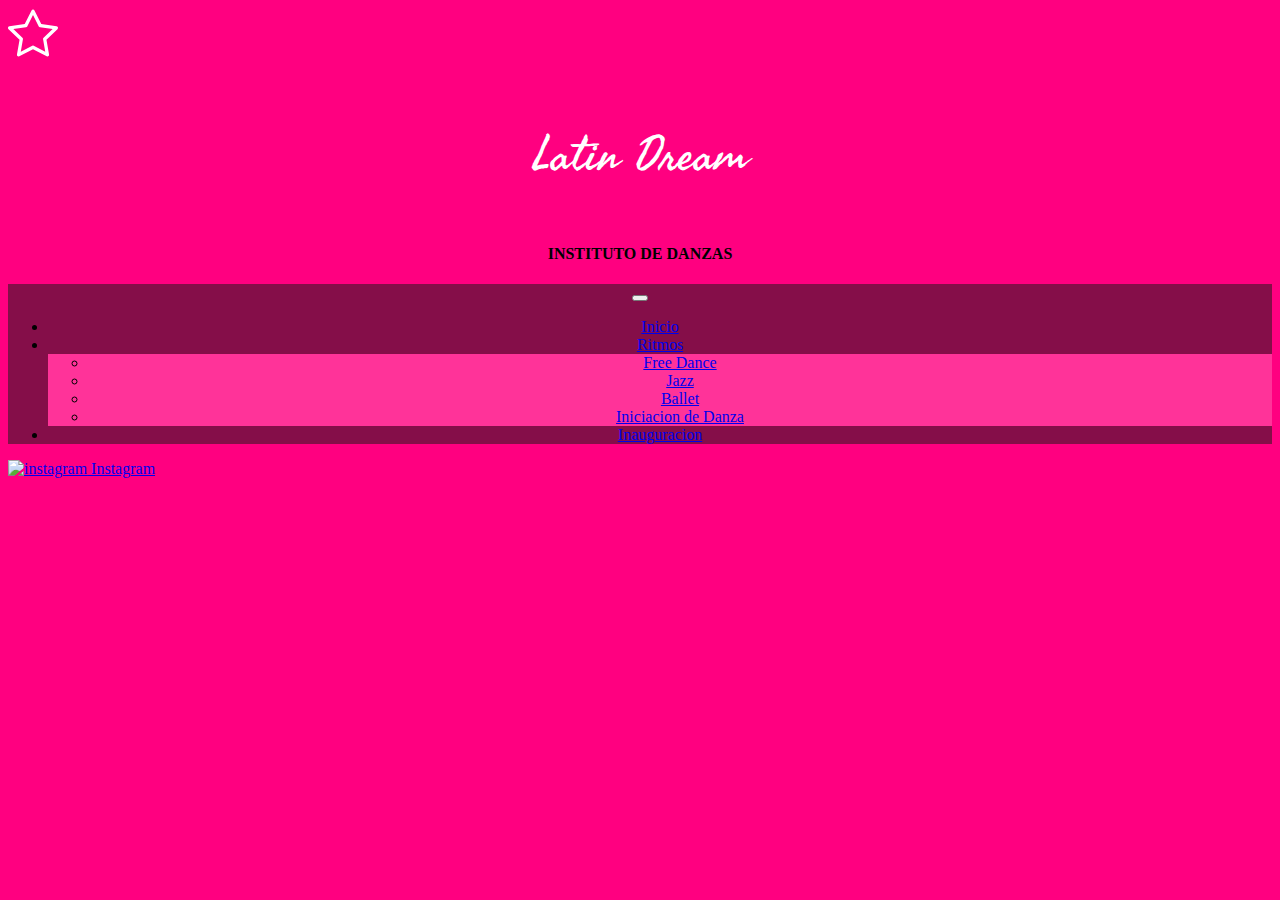
==== 07-PROYECTO/index.html @ 5414ff59 "Add files via upload" ====
<!doctype html>
<html lang="en">

<head>
    <meta charset="utf-8">
    <meta name="viewport" content="width=device-width, initial-scale=1">
    <title>Bootstrap demo</title>
    <link href="https://cdn.jsdelivr.net/npm/bootstrap@5.2.2/dist/css/bootstrap.min.css" rel="stylesheet"
        integrity="sha384-Zenh87qX5JnK2Jl0vWa8Ck2rdkQ2Bzep5IDxbcnCeuOxjzrPF/et3URy9Bv1WTRi" crossorigin="anonymous">
    <link rel="stylesheet" href="estilos.css">
</head>

<body>
    <header class="container-fluid">
        <div class="row">
            <div class="col star d-flex justify-content-center">
                <svg xmlns="http://www.w3.org/2000/svg" width="50" height="50" fill="currentColor" class="bi bi-star"
                    viewBox="0 0 16 16">
                    <path
                        d="M2.866 14.85c-.078.444.36.791.746.593l4.39-2.256 4.389 2.256c.386.198.824-.149.746-.592l-.83-4.73 3.522-3.356c.33-.314.16-.888-.282-.95l-4.898-.696L8.465.792a.513.513 0 0 0-.927 0L5.354 5.12l-4.898.696c-.441.062-.612.636-.283.95l3.523 3.356-.83 4.73zm4.905-2.767-3.686 1.894.694-3.957a.565.565 0 0 0-.163-.505L1.71 6.745l4.052-.576a.525.525 0 0 0 .393-.288L8 2.223l1.847 3.658a.525.525 0 0 0 .393.288l4.052.575-2.906 2.77a.565.565 0 0 0-.163.506l.694 3.957-3.686-1.894a.503.503 0 0 0-.461 0z" />
                </svg>

            </div>
        </div>

        <h3>Latin Dream</h3>
        <h4>INSTITUTO DE DANZAS</h4>


        <nav class="navbar navbar-expand-lg color">
            <div class="container-fluid">
                <button class="navbar-toggler" type="button" data-bs-toggle="collapse"
                    data-bs-target="#navbarSupportedContent" aria-controls="navbarSupportedContent"
                    aria-expanded="false" aria-label="Toggle navigation">
                    <span class="navbar-toggler-icon"></span>
                </button>
                <div class="collapse navbar-collapse" id="navbarSupportedContent">
                    <ul class="navbar-nav me-auto mb-2 mb-lg-0">
                        <li class="nav-item">
                            <a class="nav-link" href="/index.html">Inicio</a>
                        </li>
                        <li class="nav-item dropdown">
                            <a class="nav-link dropdown-toggle" href="#" role="button" data-bs-toggle="dropdown"
                                aria-expanded="false">
                                Ritmos
                            </a>

                            <ul class="dropdown-menu color2">
                                <li><a class="dropdown-item" href="/ritmos/freedance.html">Free Dance</a></li>
                                <li><a class="dropdown-item" href="/ritmos/jazz.html">Jazz</a></li>
                               <li><a class="dropdown-item" href="/ritmos/ballet.html">Ballet</a>
                                <li><a class="dropdown-item" href="/ritmos/iniciacionaladanza.html">Iniciacion de Danza</a></li>
                            </ul>
                        </li>
                        <li class="nav-item">
                            <a class="nav-link" href="/inauguracion.html">Inauguracion</a>
                        </li>



                    </ul>

                </div>
            </div>
        </nav>
        
    </header>
   
    <footer>
        <a href="https://www.instagram.com/latindreamdance/?next=%2F"><img src="/instagram.png" alt="instagram" width="30px"> Instagram</a><br>
        
    </footer>
    














































    <script src="https://cdn.jsdelivr.net/npm/bootstrap@5.2.2/dist/js/bootstrap.bundle.min.js"
        integrity="sha384-OERcA2EqjJCMA+/3y+gxIOqMEjwtxJY7qPCqsdltbNJuaOe923+mo//f6V8Qbsw3"
        crossorigin="anonymous"></script>
</body>

</html>
---- 07-PROYECTO/estilos.css ----
@import url('https://fonts.googleapis.com/css2?family=Fasthand&display=swap');

body{
    background-color: #FF0080;
}
header{
    background-color: #FF0080;
}
h3{
    color: white;
    font-family:fasthand ;
    text-align: center;
    
    font-size: 3em;
    font-weight: 100;
}
.color{
    background-color: #850e49;
    text-align: center;
}
.star{
color: white;


}
h4{
    text-align: center;
}
.color2{
    background-color: #FF3399;
}
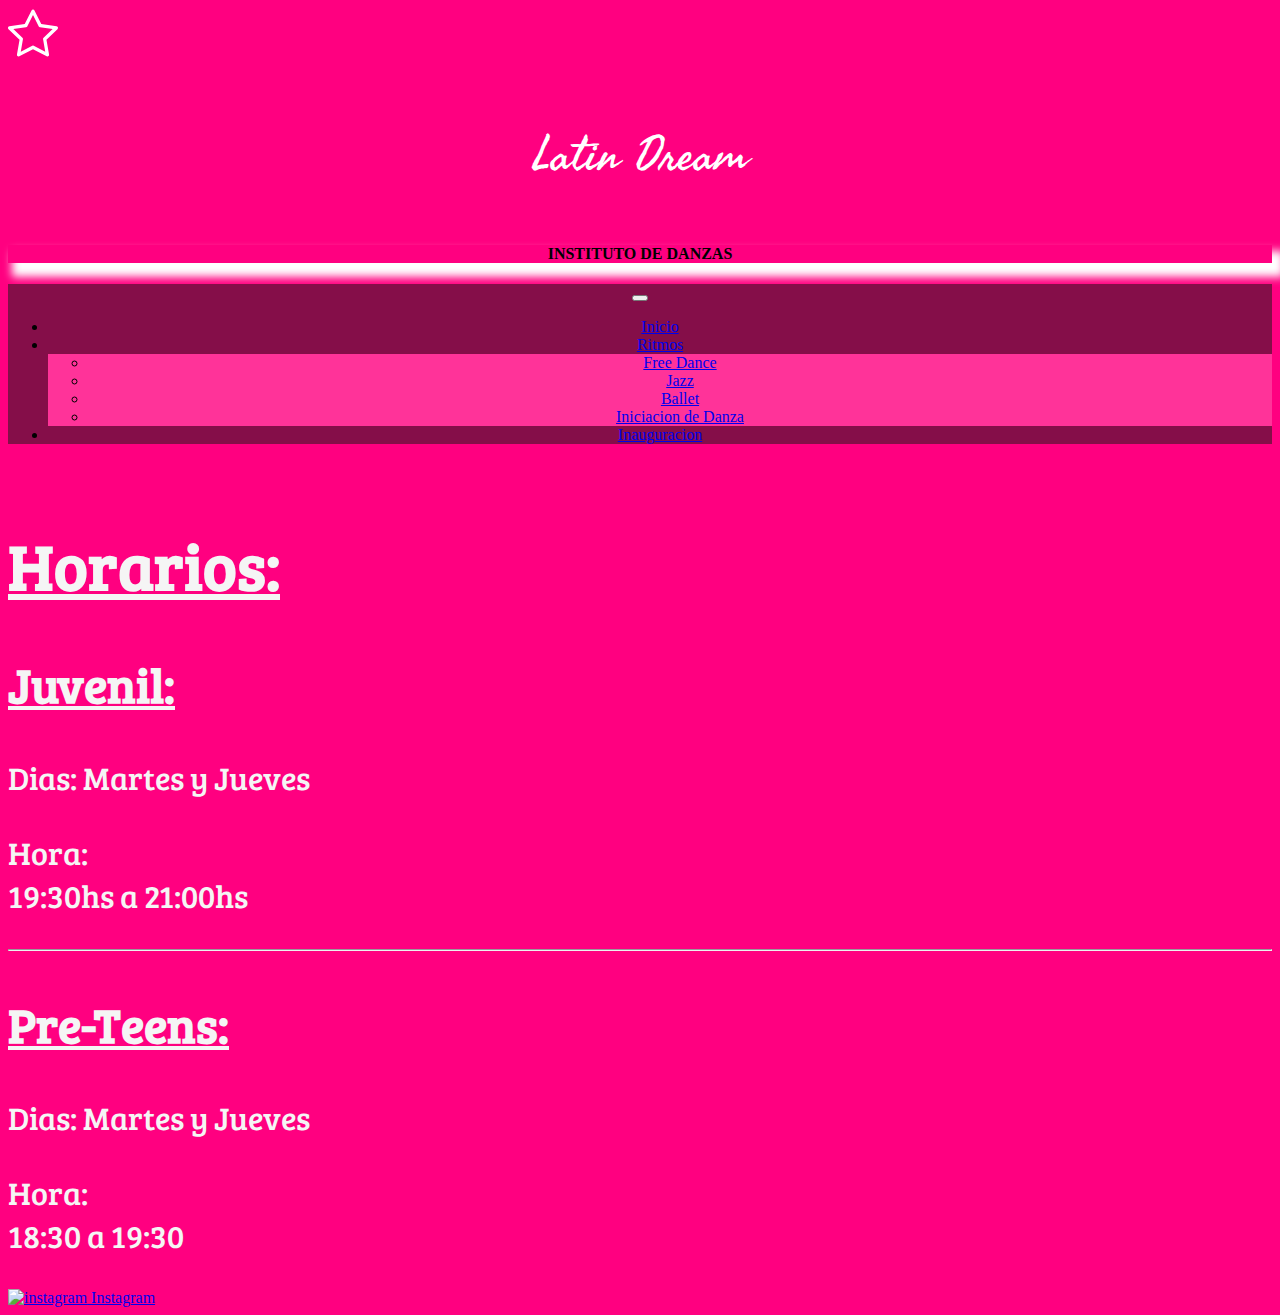
==== commit a7957f34: "Add files via upload" ====
--- a/07-PROYECTO/index.html
+++ b/07-PROYECTO/index.html
@@ -24,7 +24,7 @@
         </div>
 
         <h3>Latin Dream</h3>
-        <h4>INSTITUTO DE DANZAS</h4>
+        <h4 id="ins">INSTITUTO DE DANZAS</h4>
 
 
         <nav class="navbar navbar-expand-lg color">
@@ -65,6 +65,23 @@
         </nav>
         
     </header>
+    <div class="container d-flex justify-content-center mt-5">
+        <div class="row">
+            <div class="col">
+                <img src="/assets/danzaclasica.gif" alt="" width="450px">
+            </div>
+            <div class="col clasico">
+                <h1> <u>Horarios:</u></h1>
+                <h2><u>Juvenil:</u></h2>
+                <p>Dias: Martes y Jueves</p>
+                <p>Hora: <br> 19:30hs a 21:00hs</p>
+                <hr>
+                <h2><u>Pre-Teens:</u></h2>
+                <p>Dias: Martes y Jueves</p>
+                <p>Hora: <br>18:30 a 19:30</p>
+            </div>
+        </div>
+    </div>
    
     <footer>
         <a href="https://www.instagram.com/latindreamdance/?next=%2F"><img src="/instagram.png" alt="instagram" width="30px"> Instagram</a><br>
--- a/07-PROYECTO/estilos.css
+++ b/07-PROYECTO/estilos.css
@@ -1,4 +1,5 @@
 @import url('https://fonts.googleapis.com/css2?family=Fasthand&display=swap');
+@import url('https://fonts.googleapis.com/css2?family=Bree+Serif&display=swap');
 
 body{
     background-color: #FF0080;
@@ -25,9 +26,26 @@
 }
 h4{
     text-align: center;
+    box-shadow: 8px 10px 8px 4px #FFFFFF;
+
 }
 .color2{
     background-color: #FF3399;
 }
 
 
+.coldanza{
+    font-family: 'Bree Serif', serif;
+    color: whitesmoke;
+    font-size: 2em;
+}
+.danza{
+    font-family: 'Bree Serif', serif;
+    color: whitesmoke;
+    font-size: 2em;
+}
+.clasico{
+    font-family: 'Bree Serif', serif;
+    color: whitesmoke;
+    font-size: 2em;
+}
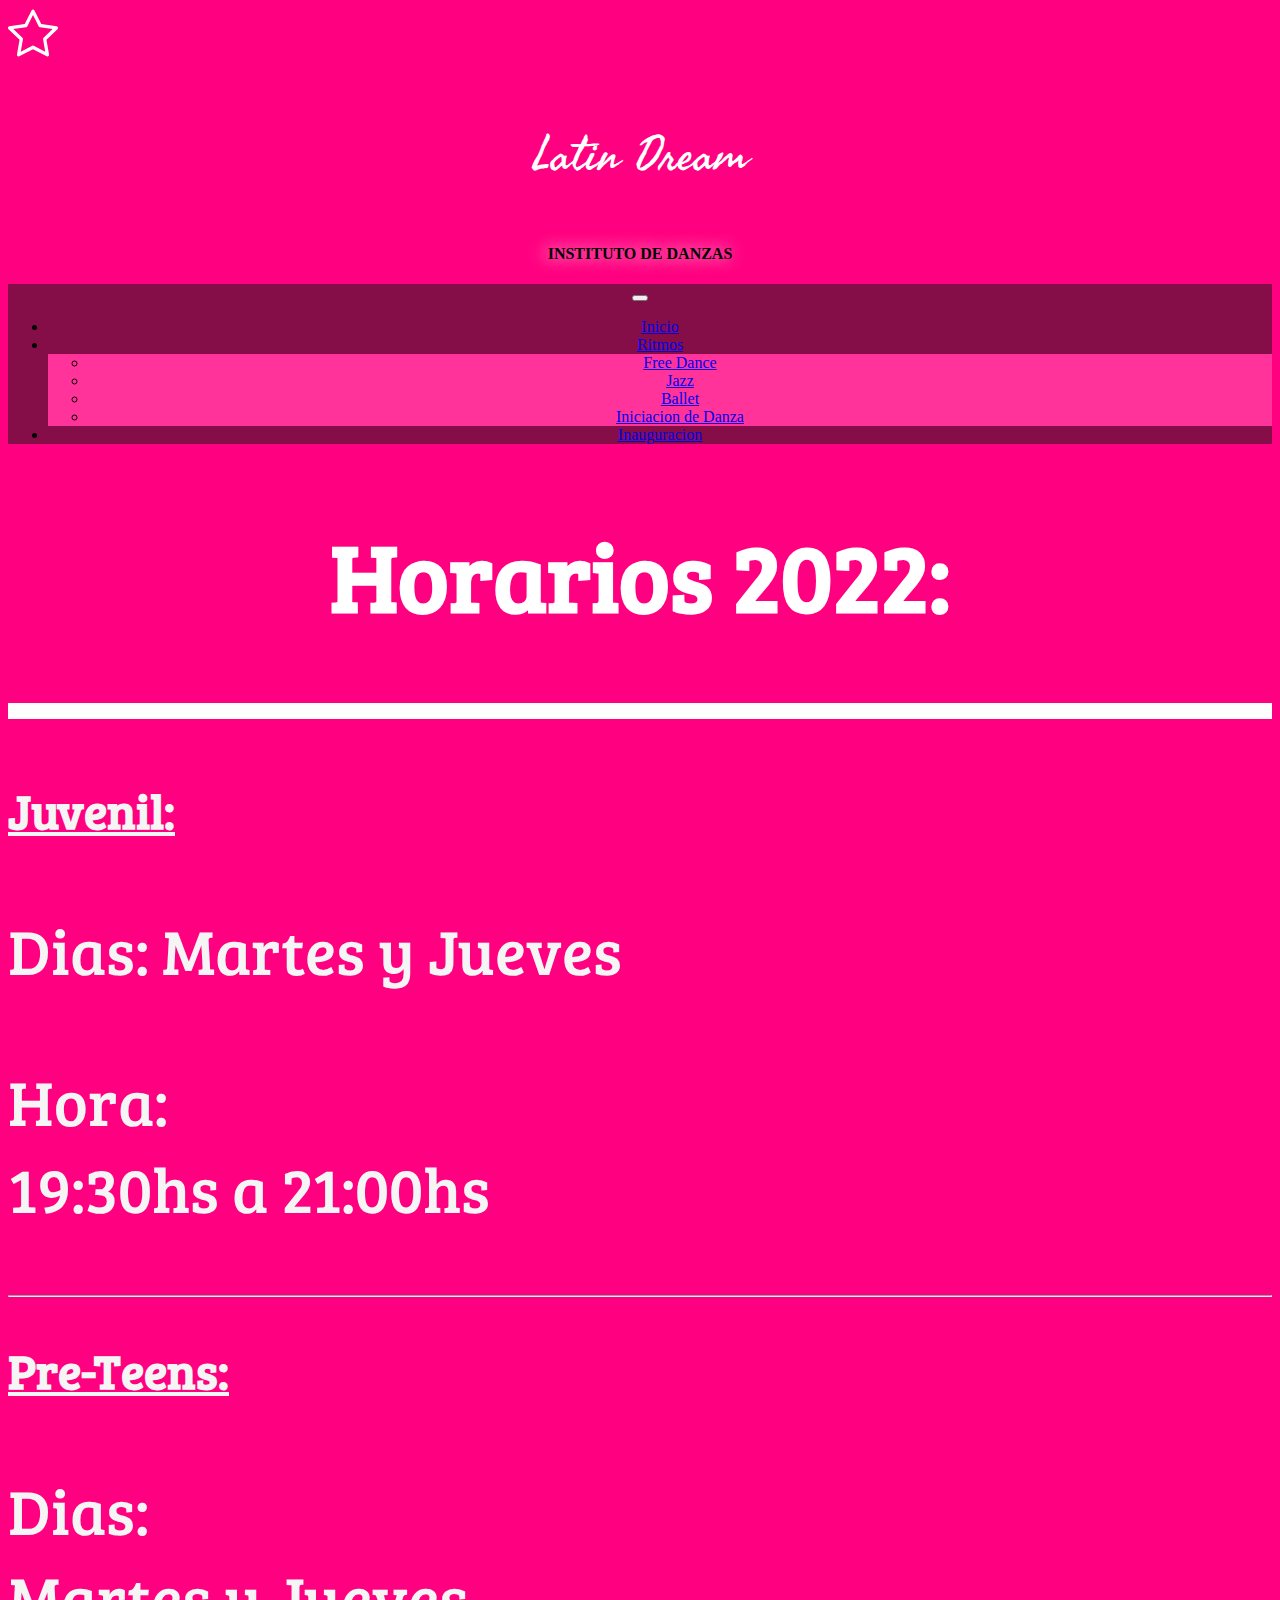
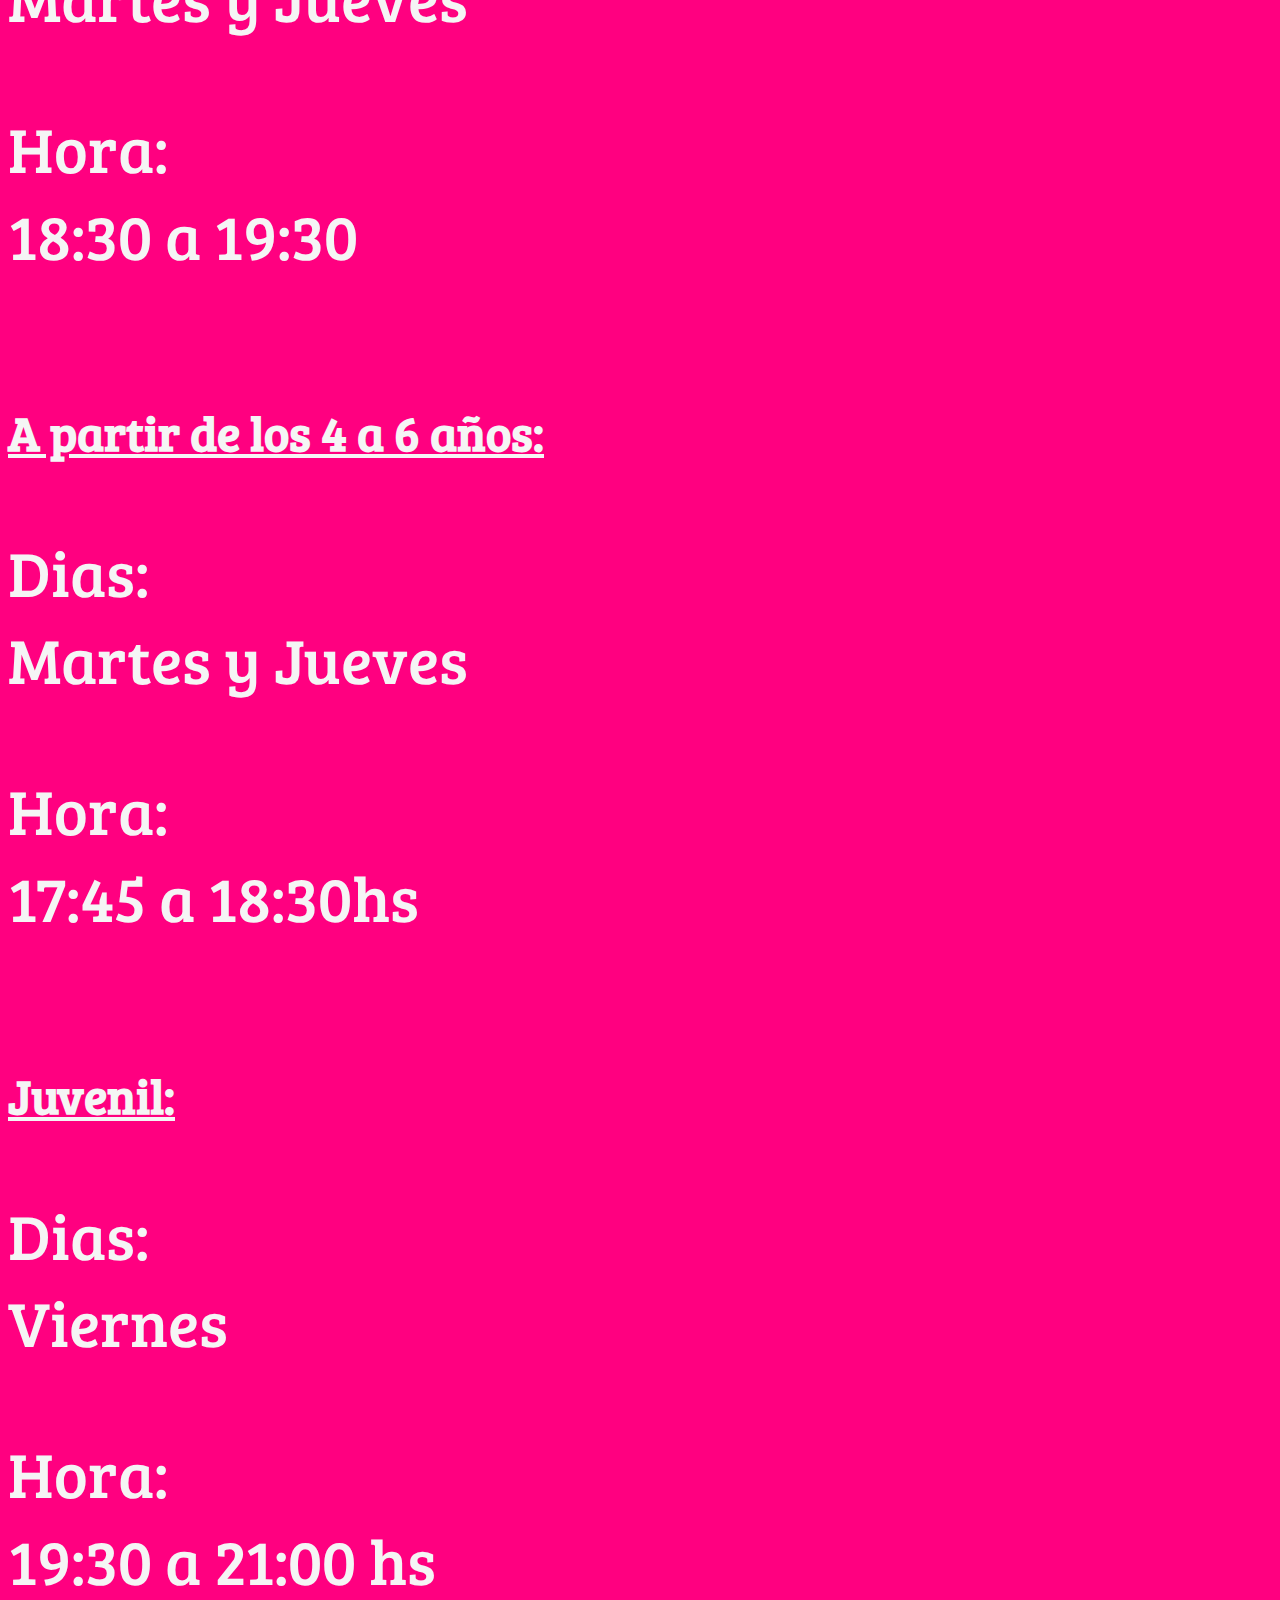
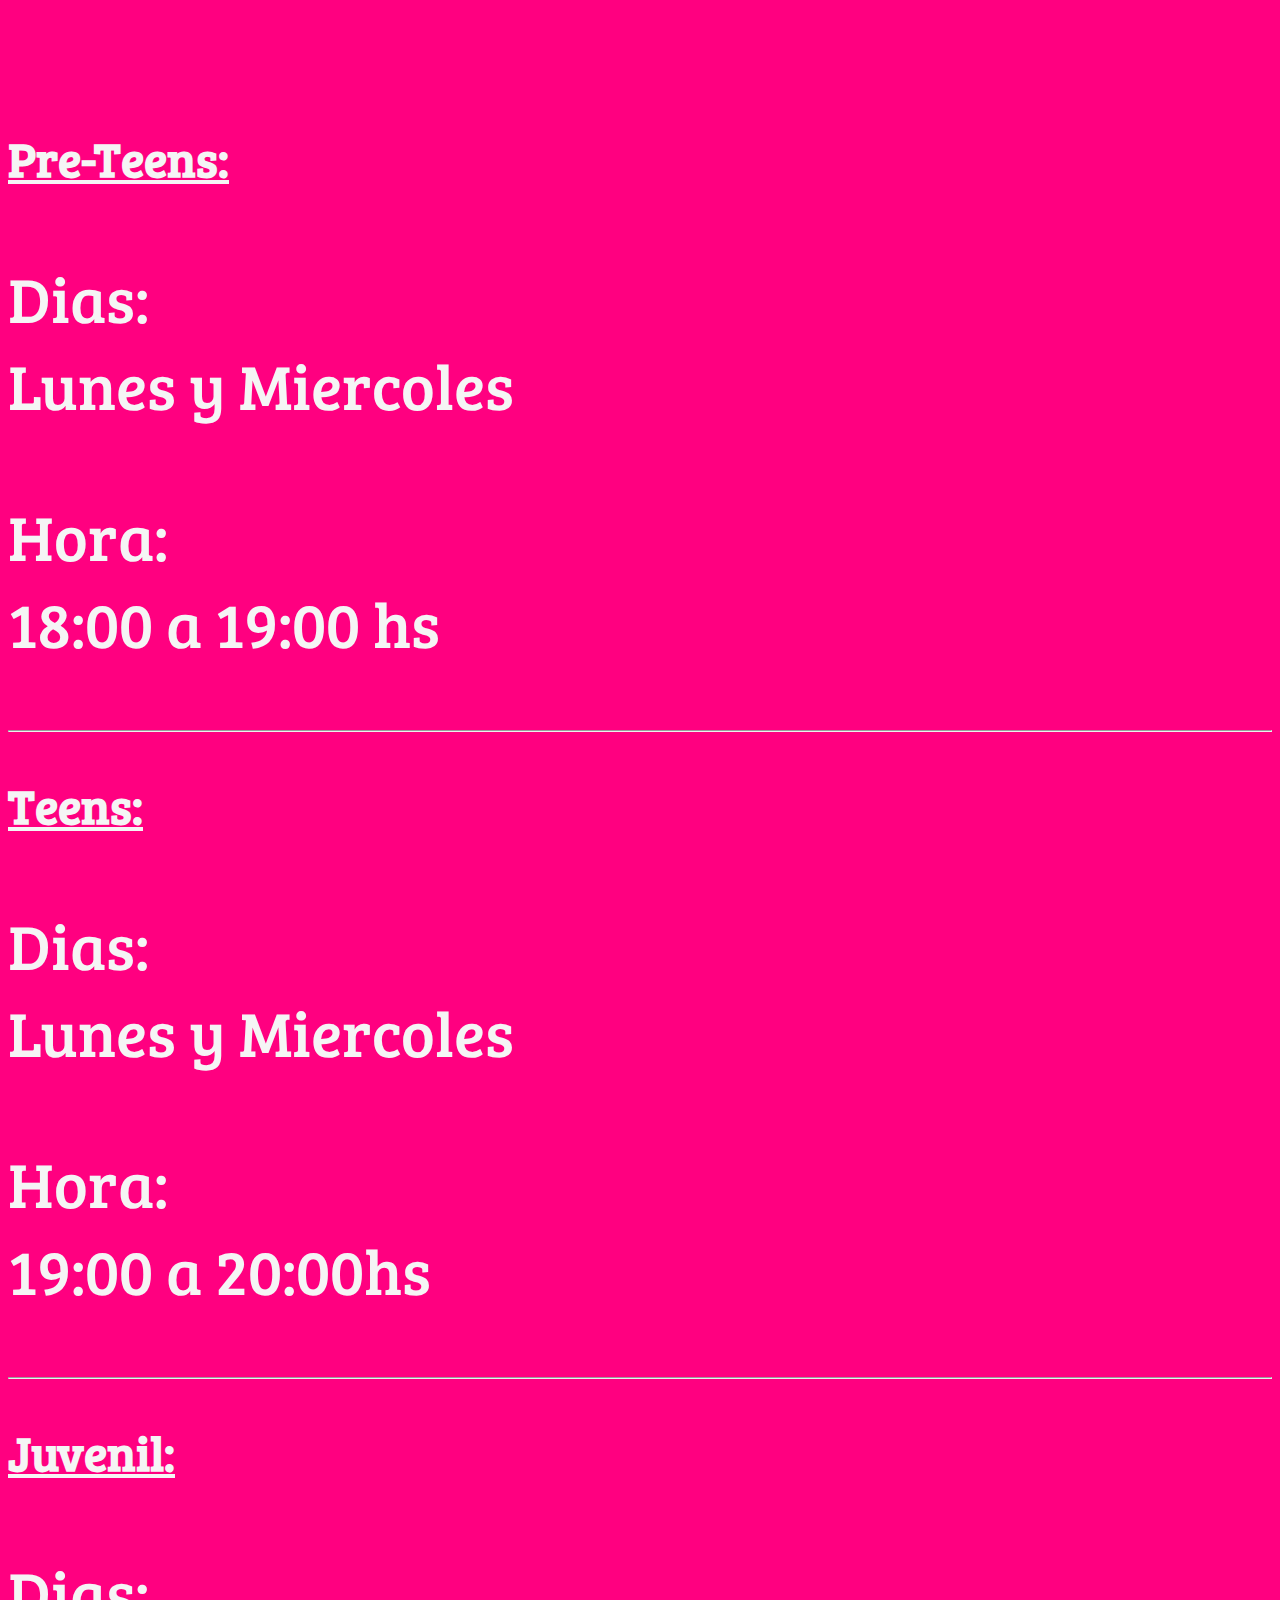
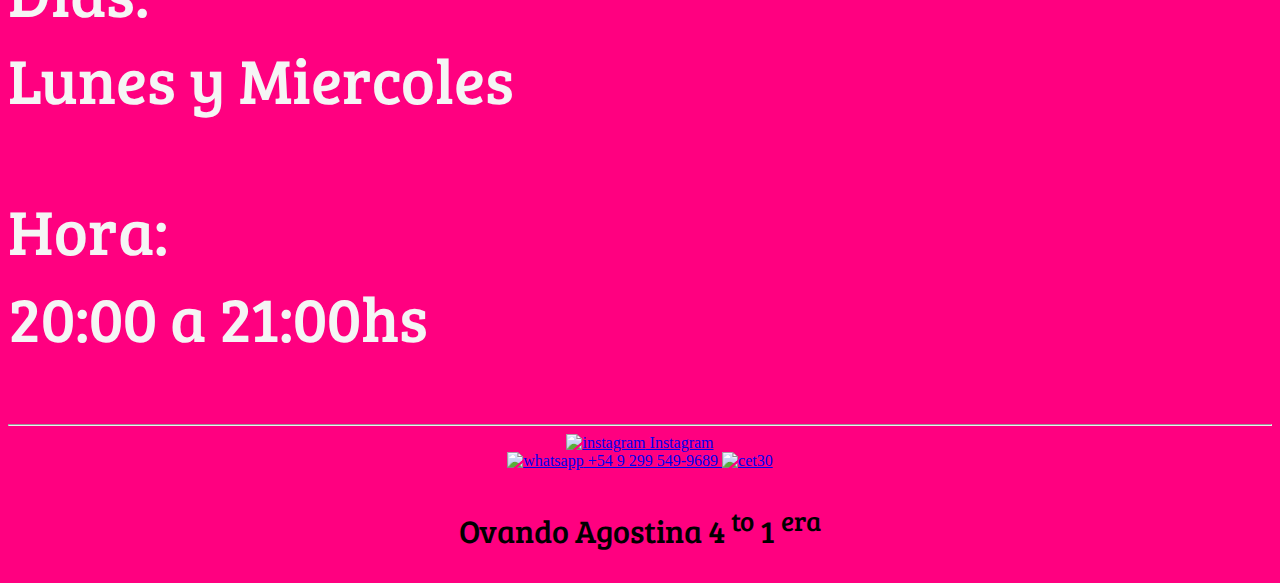
==== commit fb55351c: "Add files via upload" ====
--- a/07-PROYECTO/index.html
+++ b/07-PROYECTO/index.html
@@ -48,8 +48,9 @@
                             <ul class="dropdown-menu color2">
                                 <li><a class="dropdown-item" href="/ritmos/freedance.html">Free Dance</a></li>
                                 <li><a class="dropdown-item" href="/ritmos/jazz.html">Jazz</a></li>
-                               <li><a class="dropdown-item" href="/ritmos/ballet.html">Ballet</a>
-                                <li><a class="dropdown-item" href="/ritmos/iniciacionaladanza.html">Iniciacion de Danza</a></li>
+                                <li><a class="dropdown-item" href="/ritmos/ballet.html">Ballet</a>
+                                <li><a class="dropdown-item" href="/ritmos/iniciacionaladanza.html">Iniciacion de
+                                        Danza</a></li>
                             </ul>
                         </li>
                         <li class="nav-item">
@@ -63,31 +64,89 @@
                 </div>
             </div>
         </nav>
-        
+
     </header>
+
     <div class="container d-flex justify-content-center mt-5">
         <div class="row">
+            <div class="row  hor mb-5">
+                <h1>Horarios 2022:</h1>
+            </div>
+            
             <div class="col">
                 <img src="/assets/danzaclasica.gif" alt="" width="450px">
             </div>
             <div class="col clasico">
-                <h1> <u>Horarios:</u></h1>
+
                 <h2><u>Juvenil:</u></h2>
                 <p>Dias: Martes y Jueves</p>
                 <p>Hora: <br> 19:30hs a 21:00hs</p>
                 <hr>
                 <h2><u>Pre-Teens:</u></h2>
-                <p>Dias: Martes y Jueves</p>
+                <p>Dias: <br> Martes y Jueves</p>
                 <p>Hora: <br>18:30 a 19:30</p>
+            </div>
+            
+            <div class="row mt-5">
+                <div class="col">
+                    <img src="/assets/Iniciacion a la danza.gif" alt="" width="450px">
+                </div>
+                <div class="col clasico">
+                    <h2><u>A partir de los 4 a 6 años: </u></h2>
+                    <p>Dias: <br> Martes y Jueves</p>
+                    <p>Hora: <br> 17:45 a 18:30hs</p>
+                </div>
+            </div>
+            
+            <div class="row mt-5">
+                <div class="col">
+                    <img src="/assets/Jazz.gif" alt="" width="450px">
+
+                </div>
+                <div class="col clasico mt-5">
+                    <h2><u>Juvenil:</u></h2>
+                    <p>Dias: <br> Viernes</p>
+                    <p>Hora: <br> 19:30 a 21:00 hs</p>
+                </div>
+            </div>
+            
+            <div class="row mt-5">
+                <div class="col">
+                    <img src="/assets/Free dance.gif" alt="" width="450px">
+                </div>
+                <div class="col clasico">
+                    <h2><u>Pre-Teens:</u></h2>
+                    <p> Dias: <br> Lunes y Miercoles</p>
+                    <p>Hora: <br> 18:00 a 19:00 hs</p>
+                    <hr>
+                    <h2><u>Teens:</u></h2>
+                    <p>Dias: <br> Lunes y Miercoles</p>
+                    <p>Hora: <br> 19:00 a 20:00hs</p>
+                    <hr>
+                    <h2><u>Juvenil:</u></h2>
+                    <p>Dias: <br> Lunes y Miercoles</p>
+                    <p>Hora: <br> 20:00 a 21:00hs</p>
+                </div>
+
             </div>
         </div>
     </div>
-   
+<hr>
     <footer>
-        <a href="https://www.instagram.com/latindreamdance/?next=%2F"><img src="/instagram.png" alt="instagram" width="30px"> Instagram</a><br>
-        
+        <div class="row footer">
+        <a href="https://www.instagram.com/latindreamdance/?next=%2F">
+            <img src="/instagram.png" alt="instagram"
+                width="30px"> Instagram</a><br>
+                <a href="whatsapp:+54 9 299 549-9689">
+                    <img src="/assets/whatsapp(4).png" alt="whatsapp" width="30px"> +54 9 299 549-9689
+
+                </a>
+               <a href="http://www.cet30.edu.ar/"><img src="/assets/logocet30.png" alt="cet30" width="60px"></a> 
+                <p>Ovando Agostina 4 <sup>to</sup> 1 <sup>era</sup></p>
+        </div>
+
     </footer>
-    
+
 
 
 
--- a/07-PROYECTO/estilos.css
+++ b/07-PROYECTO/estilos.css
@@ -26,8 +26,7 @@
 }
 h4{
     text-align: center;
-    box-shadow: 8px 10px 8px 4px #FFFFFF;
-
+    text-shadow: -3px 0px 17px rgba(255,255,255,1);
 }
 .color2{
     background-color: #FF3399;
@@ -37,7 +36,7 @@
 .coldanza{
     font-family: 'Bree Serif', serif;
     color: whitesmoke;
-    font-size: 2em;
+    font-size: 1em;
 }
 .danza{
     font-family: 'Bree Serif', serif;
@@ -49,3 +48,26 @@
     color: whitesmoke;
     font-size: 2em;
 }
+h1{
+    text-align: center;
+    color: white;
+    font-size: 6em;
+    font-family: 'Bree Serif', serif;
+
+
+}
+.hor{
+    border-bottom:solid white 1em;
+}
+hr{
+    color: white;
+
+}
+footer{
+    text-align: center;
+}
+p{
+    font-size: 2em;
+    font-family: 'Bree Serif', serif;
+
+}
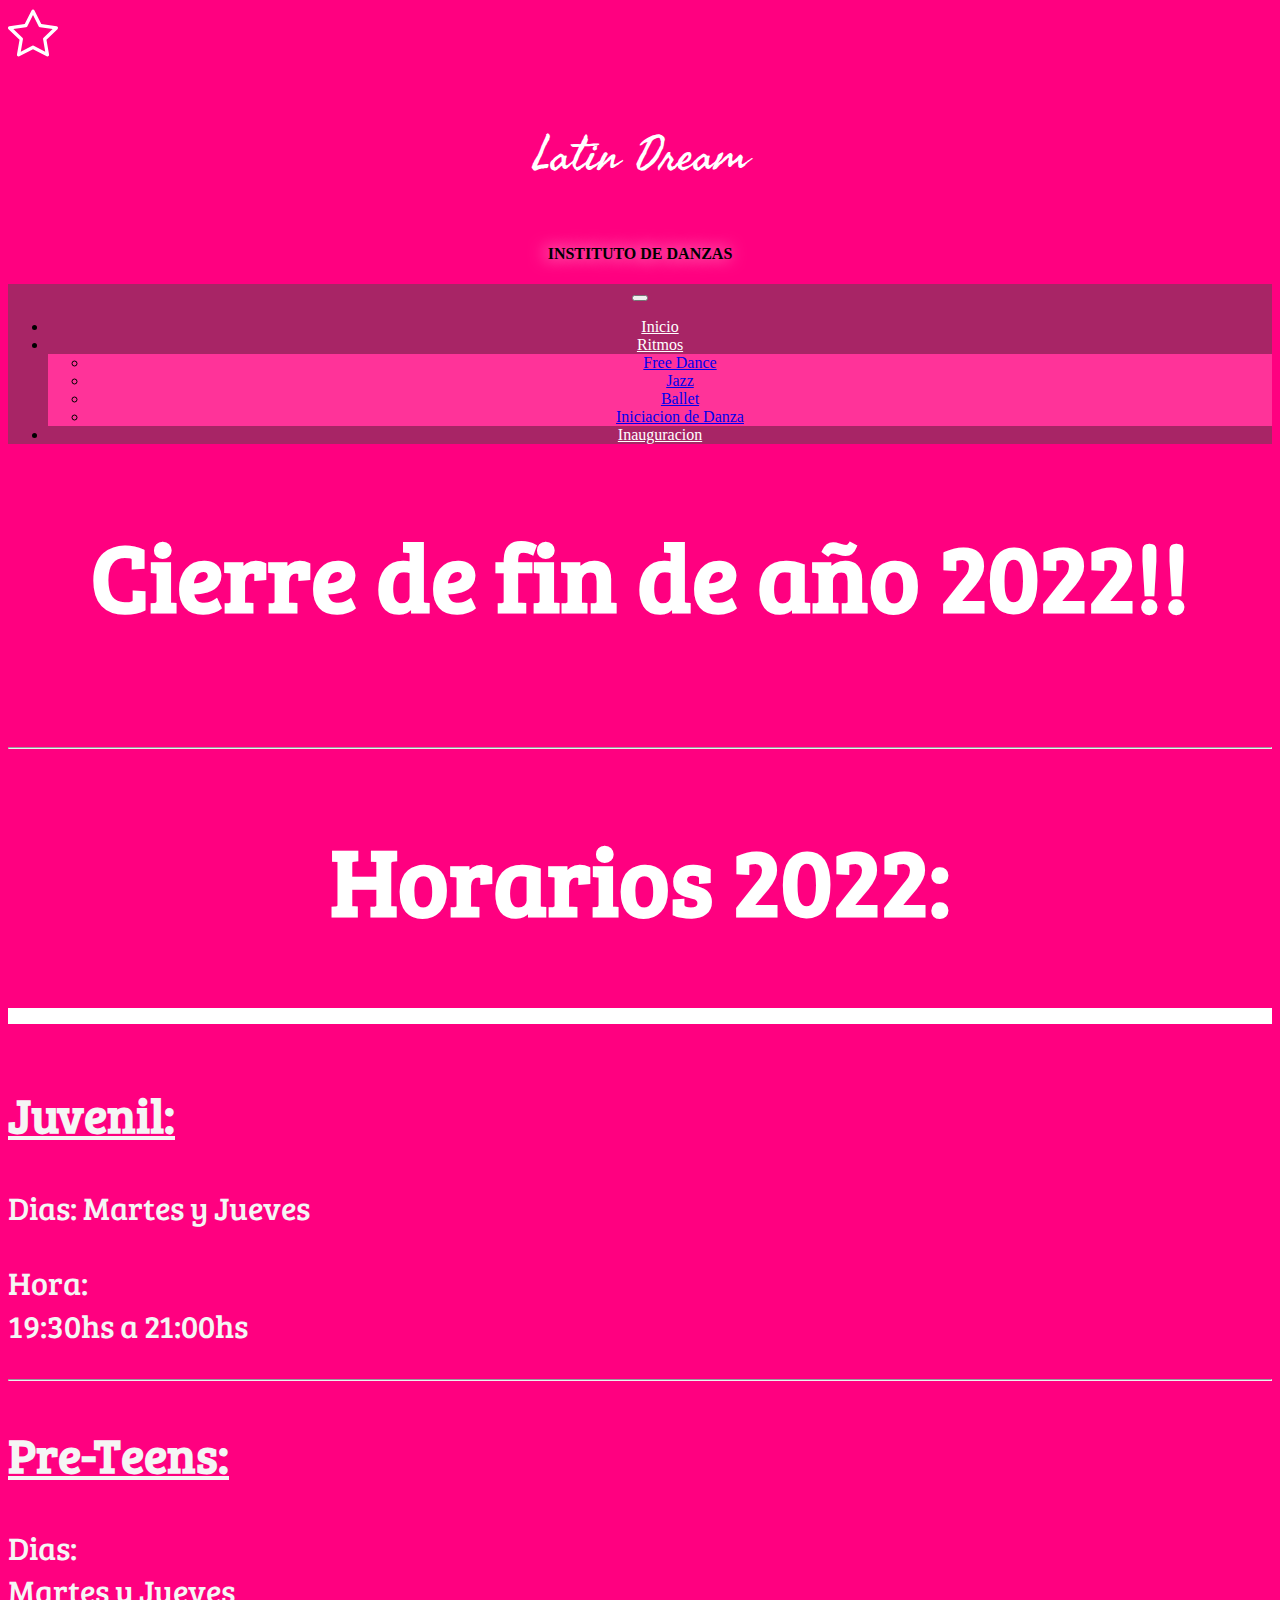
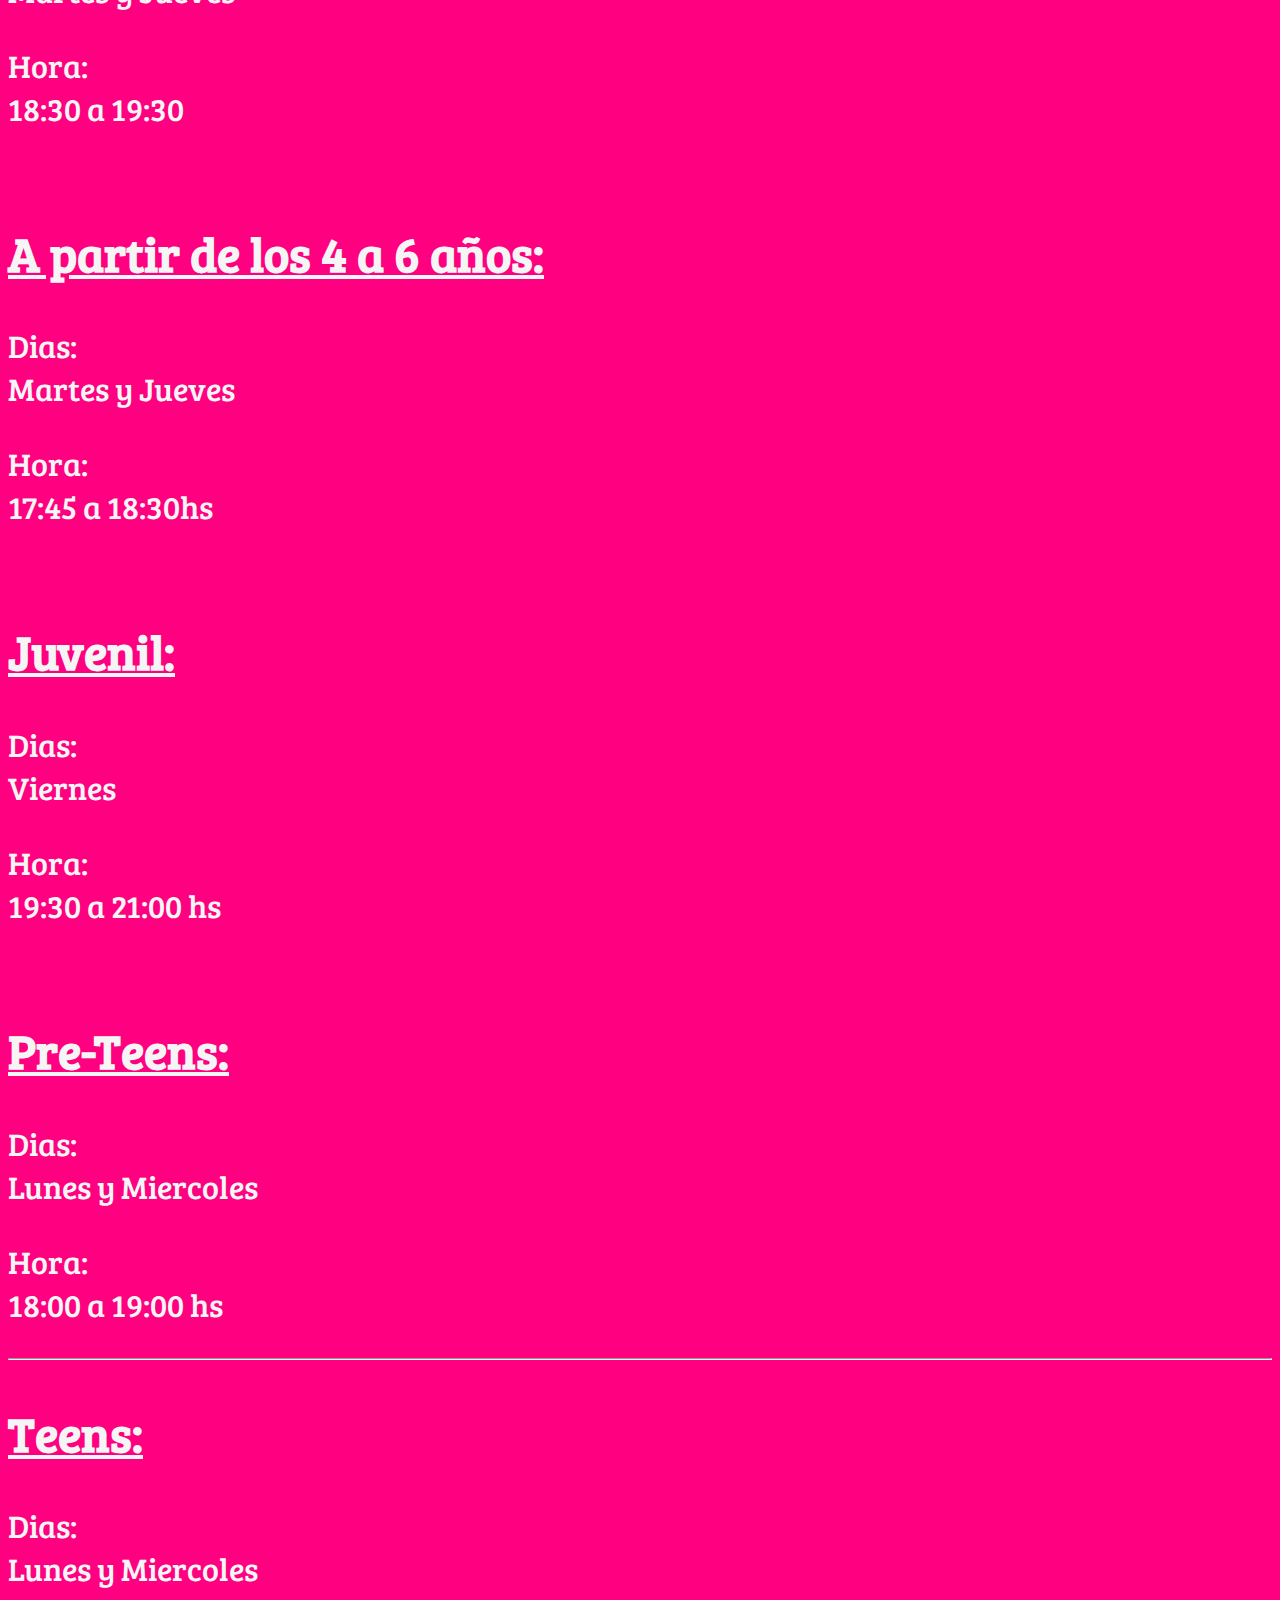
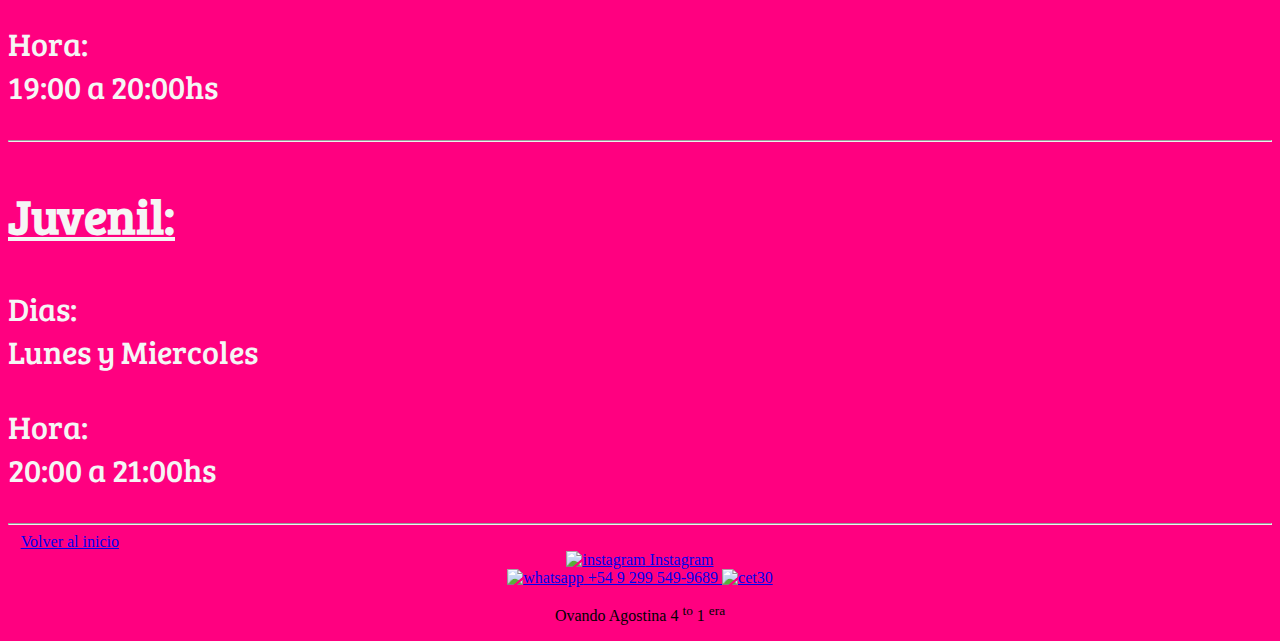
==== commit 492f68db: "Add files via upload" ====
--- a/07-PROYECTO/index.html
+++ b/07-PROYECTO/index.html
@@ -68,6 +68,23 @@
     </header>
 
     <div class="container d-flex justify-content-center mt-5">
+        <div class="row-show">
+            <div class="row mb-5">
+                <h1>Cierre de fin de año 2022!!</h1>
+            </div>
+            <img src="/assets/showargentina.jpeg" alt="" width="1100px">
+        </div>
+    </div>
+    <div class="container d-flex justify-content-center mt-5">
+        <div class="row-show">
+            
+            <img src="/assets/showman.jpeg" alt="" width="1100px">
+        </div>
+    </div>
+    <hr>
+
+    <div class="container d-flex justify-content-center mt-5">
+        
         <div class="row">
             <div class="row  hor mb-5">
                 <h1>Horarios 2022:</h1>
@@ -134,11 +151,14 @@
 <hr>
     <footer>
         <div class="row footer">
+            <div class="col-flecha">
+                <a href="/index.html"><img src="/assets/flecha-apuntando-hacia-la-izquierda-dentro-de-un-circulo.png" alt="" width="20px">Volver al inicio</a>
+            </div>
         <a href="https://www.instagram.com/latindreamdance/?next=%2F">
-            <img src="/instagram.png" alt="instagram"
-                width="30px"> Instagram</a><br>
+            <img src="/assets/instagram (4).png" alt="instagram"
+                width="20px"> Instagram</a><br>
                 <a href="whatsapp:+54 9 299 549-9689">
-                    <img src="/assets/whatsapp(4).png" alt="whatsapp" width="30px"> +54 9 299 549-9689
+                    <img src="/assets/whatsapp (1).png" alt="whatsapp" width="20px"> +54 9 299 549-9689
 
                 </a>
                <a href="http://www.cet30.edu.ar/"><img src="/assets/logocet30.png" alt="cet30" width="60px"></a> 
--- a/07-PROYECTO/estilos.css
+++ b/07-PROYECTO/estilos.css
@@ -16,7 +16,7 @@
     font-weight: 100;
 }
 .color{
-    background-color: #850e49;
+    background-color: #a82566;
     text-align: center;
 }
 .star{
@@ -33,11 +33,6 @@
 }
 
 
-.coldanza{
-    font-family: 'Bree Serif', serif;
-    color: whitesmoke;
-    font-size: 1em;
-}
 .danza{
     font-family: 'Bree Serif', serif;
     color: whitesmoke;
@@ -66,8 +61,17 @@
 footer{
     text-align: center;
 }
-p{
+
+.ini{
+    color: white;
     font-size: 2em;
     font-family: 'Bree Serif', serif;
 
 }
+.nav-link{
+    color: white;
+}
+.col-flecha{
+text-align: left;
+margin-left: 1%
+}
